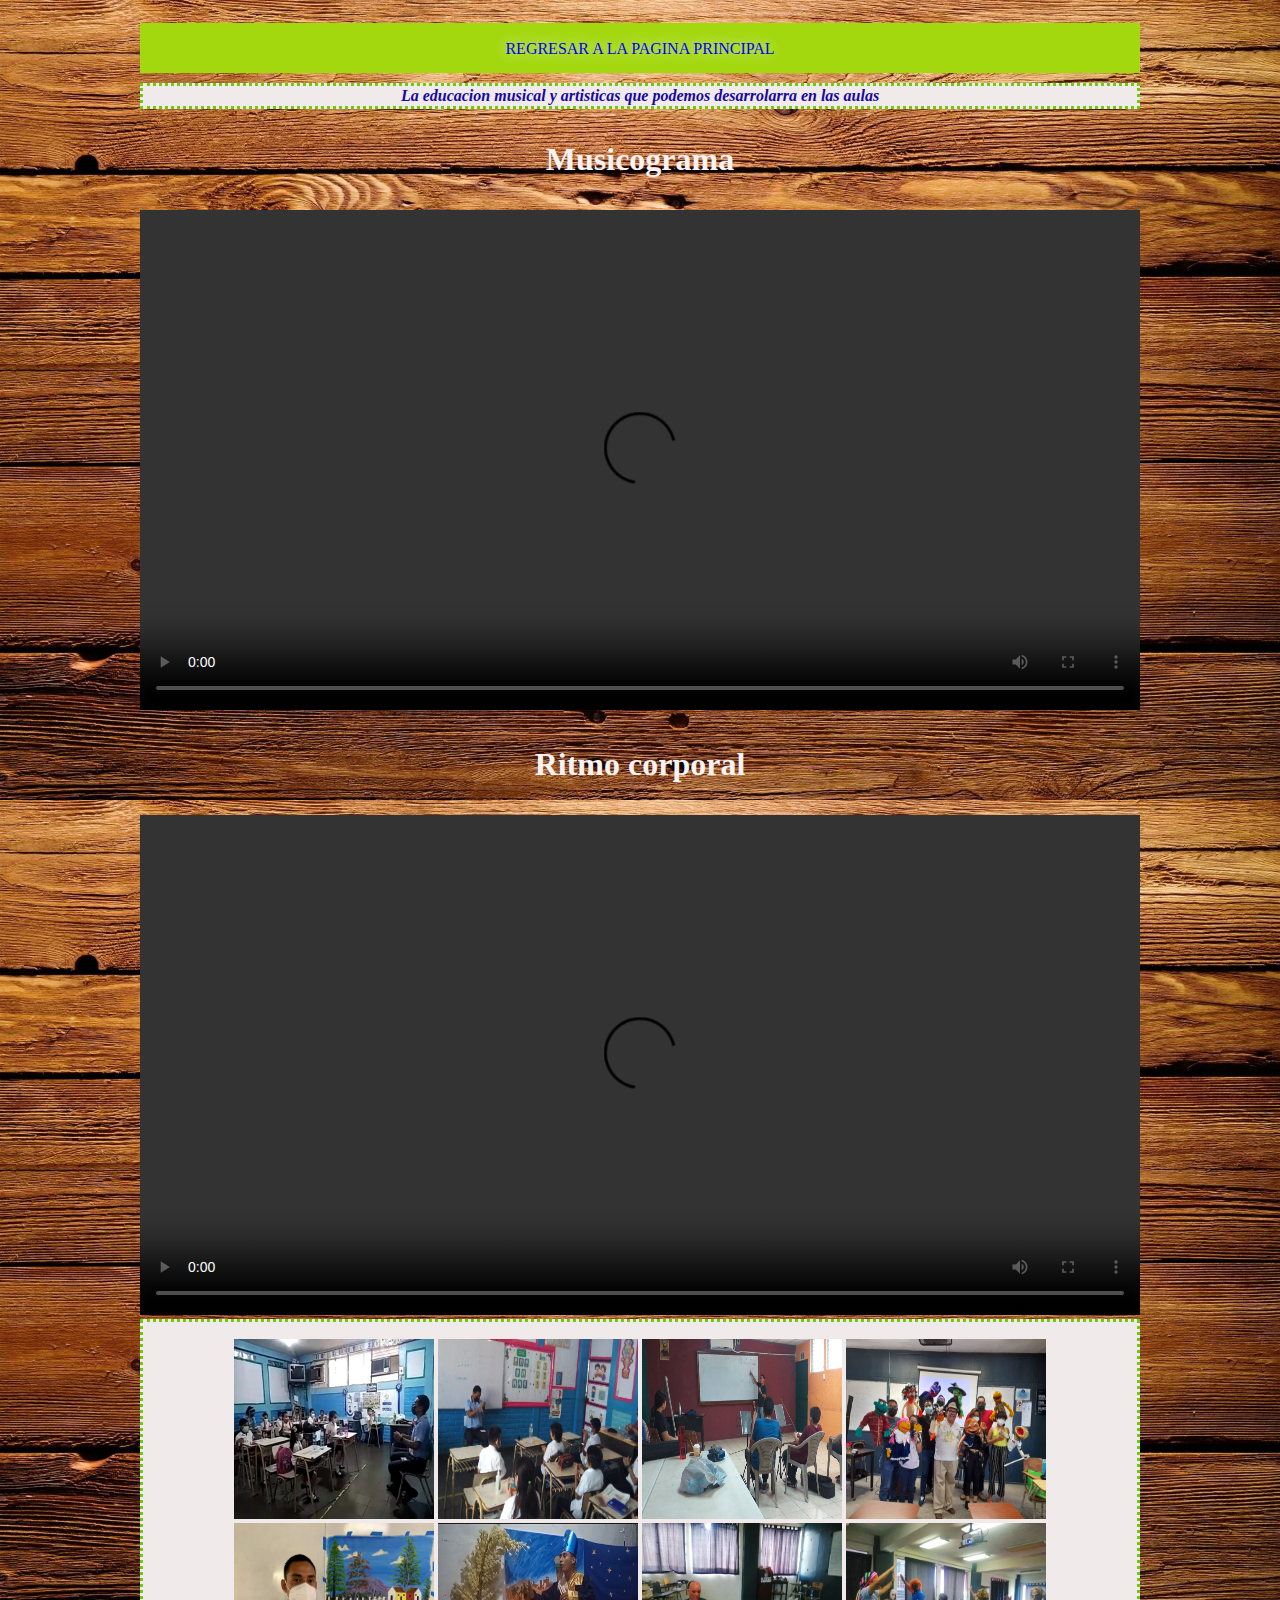
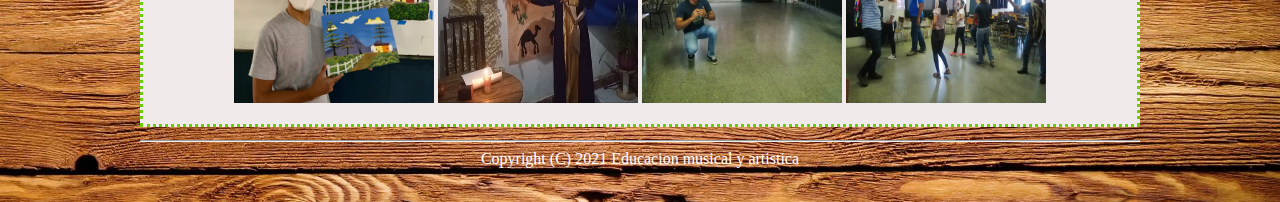
==== ritmo.html @ d02e9215 "initial commit" ====
<!DOCTYPE html>
<html lang="en">
<head>
    <meta charset="UTF-8">
    <meta http-equiv="X-UA-Compatible" content="IE=edge">
    <meta name="viewport" content="width=device-width, initial-scale=1.0">
    <link rel="stylesheet" href="style.css">
    <title>Ritmo Corporal</title>
</head>
<body bgcolor="white">
    <header>
        <a style="text-decoration:none" a href="index.html"><FONT FACE="impact" SIZE=3 COLOR="blue">
            Regresar a la pagina principal</FONT></a></a>
    </header>
    <section>
        La educacion musical y artisticas que podemos desarrolarra en las aulas
    </section>
<h1><p align="center" style="color:#f7f3f3";>Musicograma</p></h1>
<video src="videos/musicograma.mp4" width="1000" height="500" controls autoplay></video>
<h1><p align="center" style="color:#f7f3f3";>Ritmo corporal</p></h1>
<video src="videos/ RITMO de PIES para NIÑOS 🦶  Música y movimiento  Actividades musicales diverti_Full-HD.mp4" width="1000" height="500" controls autoplay></video>
    <section>
        <anside>
          <figure>
             <img src="Imagenes/hamil.jpeg"  width="200" height="180">
             <img src="Imagenes/clase.png"  width="200" height="180">
             <img src="Imagenes/cla.png"  width="200" height="180">
             <img src="Imagenes/te.jpeg"  width="200" height="180">
             <img src="Imagenes/pintura.jpeg"  width="200" height="180">
             <img src="Imagenes/mago.png"  width="200" height="180">
             <img src="Imagenes/tro.jpeg"  width="200" height="180">
             <img src="Imagenes/a.jpeg"  width="200" height="180"> 
             </figure>
             </anside>
     </section>
<footer>
    <hr>
    Copyright (C) 2021 Educacion musical y artistica
</footer>
</body>
</html>
---- style.css ----
body {
    background-image: url(Imagenes/madera.jpg);
    background-repeat: repeat-y;
    background-size: contain;
    width: 1000px; height: 1000px;
    margin: 5px auto 10px auto;
    padding: 1%;
}
header
{
    width: 100%;
    height: 50px;
    margin: 5px auto 10px auto;
    background-color: rgb(162, 216, 13);
    color: rgb(23, 8, 160);
    padding:0px;
    text-align:center;
    font-family:cursive;
    font-size: 35px;
    text-shadow: 0 0 15px rgb(244, 248, 248);
    text-transform: uppercase;
}
nav
{
    width: 975px;
    margin: 5px auto 10px auto;
    background-color: rgb(243, 172, 20);
    height: 35px;
    padding: 10px;
    text-align:center;
    font-family:Arial, Helvetica, sans-serif ;
    font-size: 25px;
    }
    a:hover {
        font-size:20px;
        color:rgb(254, 254, 255);
      }
article
{
    width: 650px;
    padding: 5%;
    background-color: #f5eded;
    border:double 3px #b200ff;
    margin:5px auto 10px auto;
    float: left;
    font-family: Arial, Helvetica, sans-serif;
    height: 1600px;
}
section
{
   background-color: #f0eaea; 
   border:dotted 3px #68cf07;
   padding: 1px;
   text-align: center;
   text-align:center;
   font-style:italic;
   color: rgb(23, 8, 160);
   font-weight:bold;
}
aside
{
    width: 210px;
    margin:2px auto 10px auto;
    background-color:#f0eaea;
    float: right;
    height: 380px;
    padding: 1%;
    text-align:center;
    font-style:italic;
    border:double 3px #b200ff;   
}
footer
{
    width: 1000px;
    margin: 5px auto 10px auto;
    float: left;
    height: 60px;
    color: rgb(255, 255, 255);
    text-align:center;  
}
.animate	{ 
    background-image: url(Imagenes/pollitos.gif);
    width: 7000px;
    max-width: 100%;
    height: 125px;  
    margin: 5px auto 10px auto;
}
.botons {
    width: 100%;
    background: #e45d03;
    border: 1px solid #f3f4f7;
    padding: 12px;
    color: rgb(255, 255, 255);
    margin: 8px 0;
    font-size: 14px;
    border-radius: 4px;
  }
  .center {
    margin-left: auto;
    margin-right: auto;
    display: block
}
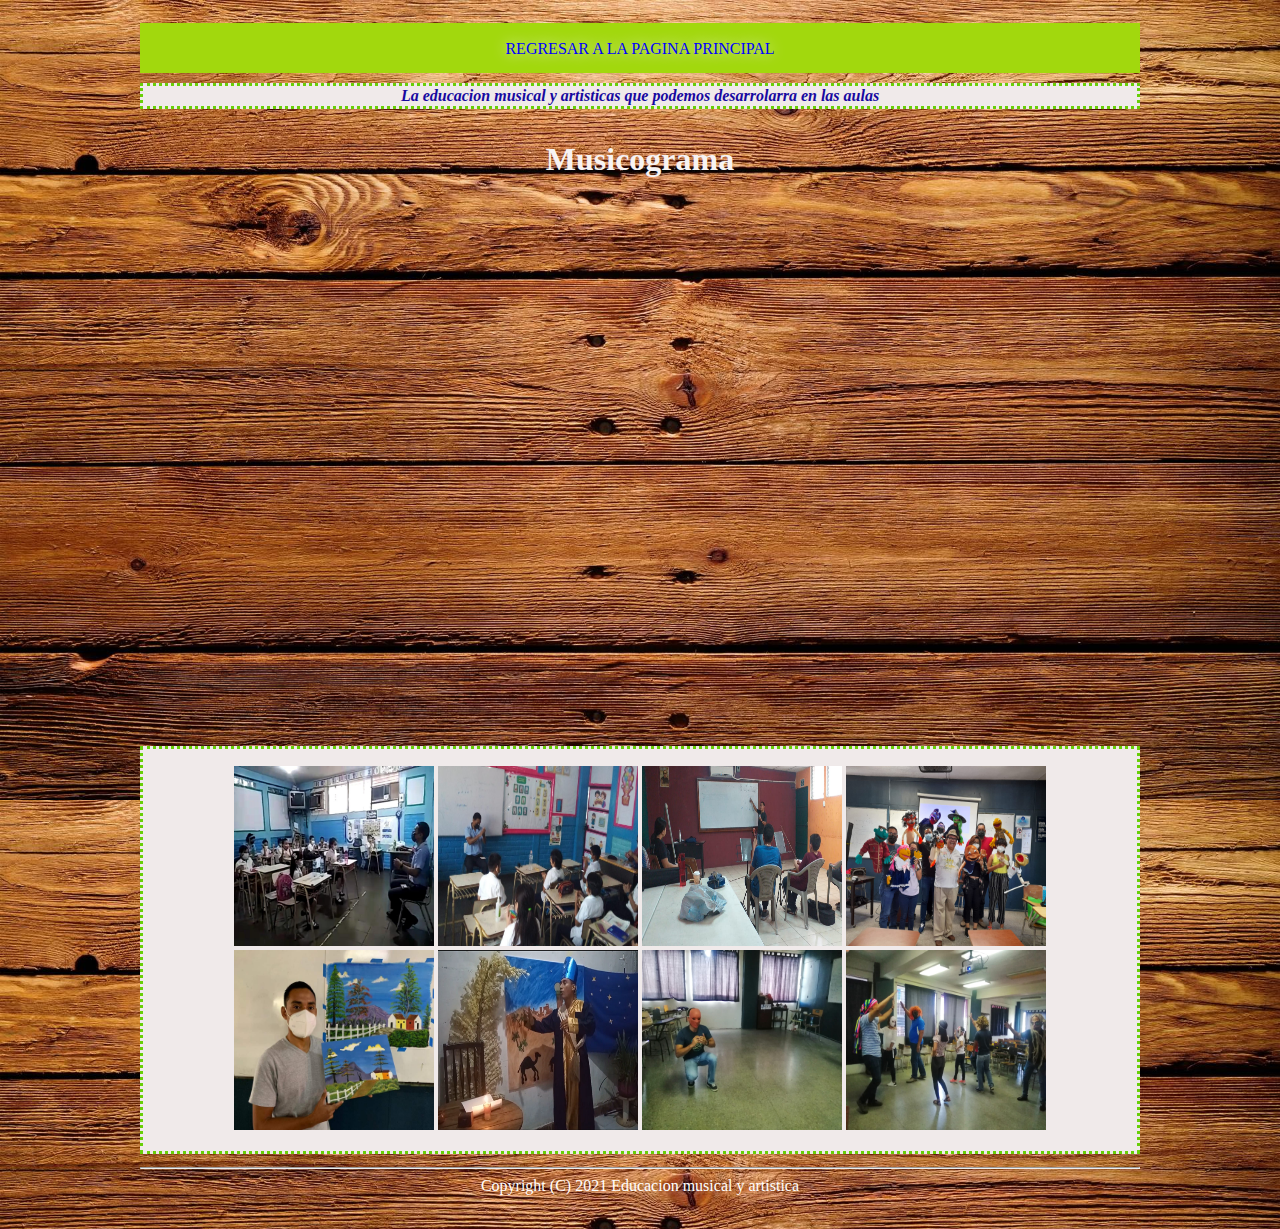
==== commit 26906f5e: "ritmo.html" ====
--- a/ritmo.html
+++ b/ritmo.html
@@ -16,9 +16,8 @@
         La educacion musical y artisticas que podemos desarrolarra en las aulas
     </section>
 <h1><p align="center" style="color:#f7f3f3";>Musicograma</p></h1>
-<video src="videos/musicograma.mp4" width="1000" height="500" controls autoplay></video>
-<h1><p align="center" style="color:#f7f3f3";>Ritmo corporal</p></h1>
-<video src="videos/ RITMO de PIES para NIÑOS 🦶  Música y movimiento  Actividades musicales diverti_Full-HD.mp4" width="1000" height="500" controls autoplay></video>
+<iframe width="1000" height="500" src="https://www.youtube.com/embed/AjBvTH4gHgk" title="YouTube video player" frameborder="0" allow="accelerometer; autoplay; clipboard-write; encrypted-media; gyroscope; picture-in-picture" allowfullscreen></iframe>
+<h1><p align="center" style="color:#f7f3f3";></p></h1>
     <section>
         <anside>
           <figure>
@@ -38,4 +37,4 @@
     Copyright (C) 2021 Educacion musical y artistica
 </footer>
 </body>
-</html>+</html>
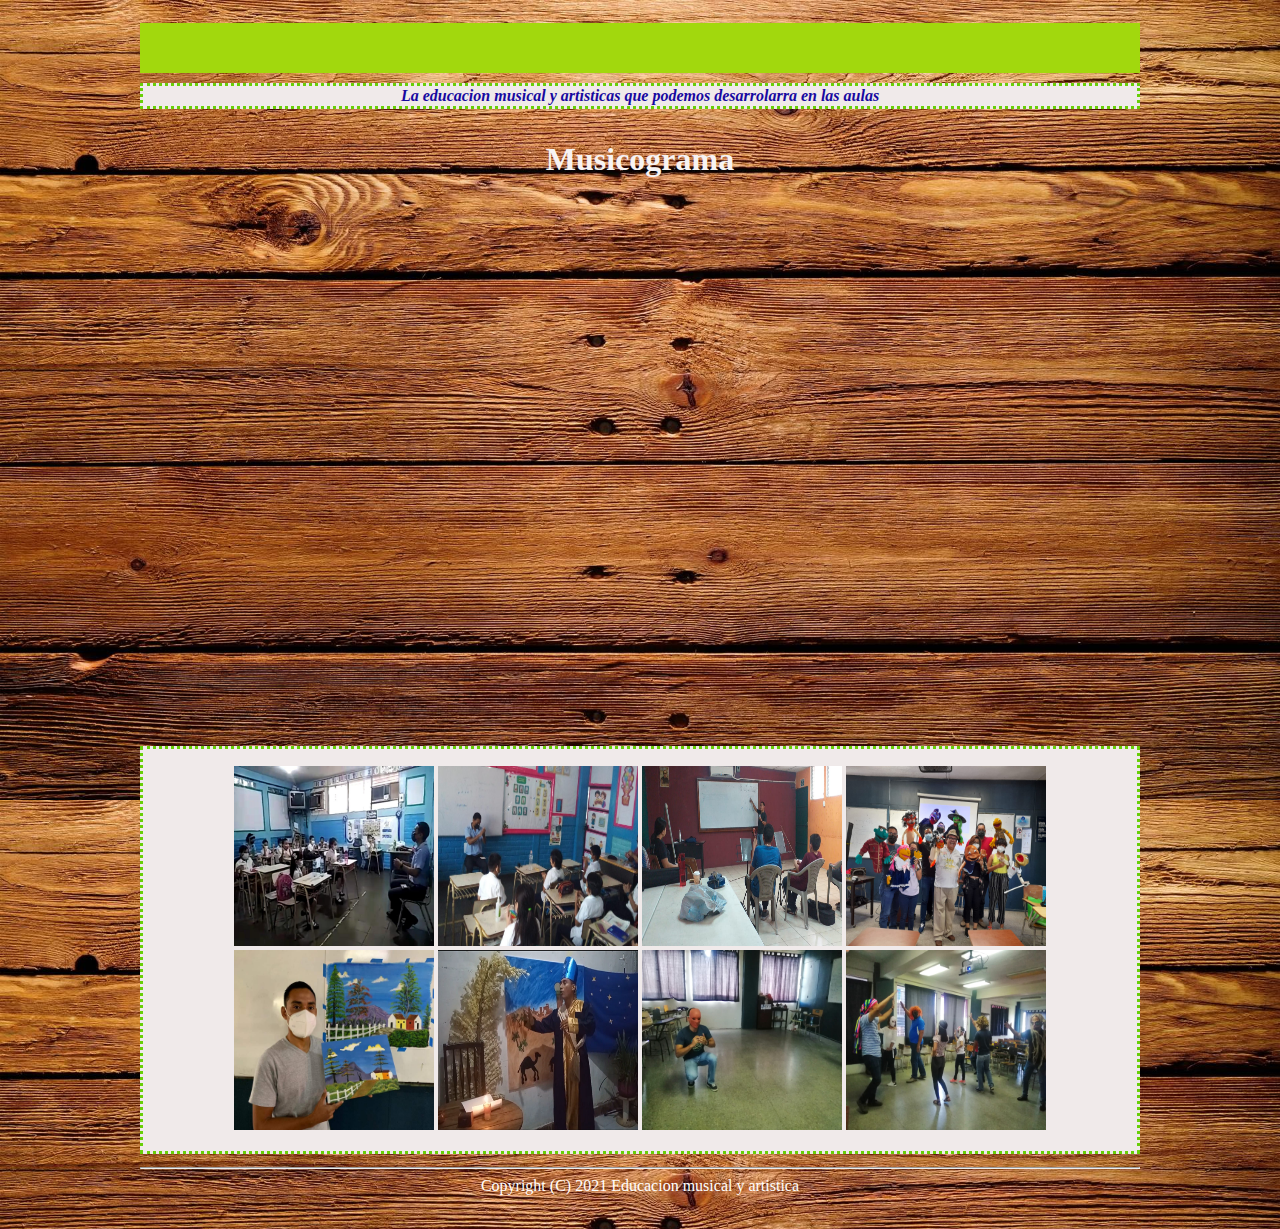
==== commit 30860091: "ritmo.html" ====
--- a/ritmo.html
+++ b/ritmo.html
@@ -10,7 +10,7 @@
 <body bgcolor="white">
     <header>
         <a style="text-decoration:none" a href="index.html"><FONT FACE="impact" SIZE=3 COLOR="blue">
-            Regresar a la pagina principal</FONT></a></a>
+            </FONT></a></a>
     </header>
     <section>
         La educacion musical y artisticas que podemos desarrolarra en las aulas
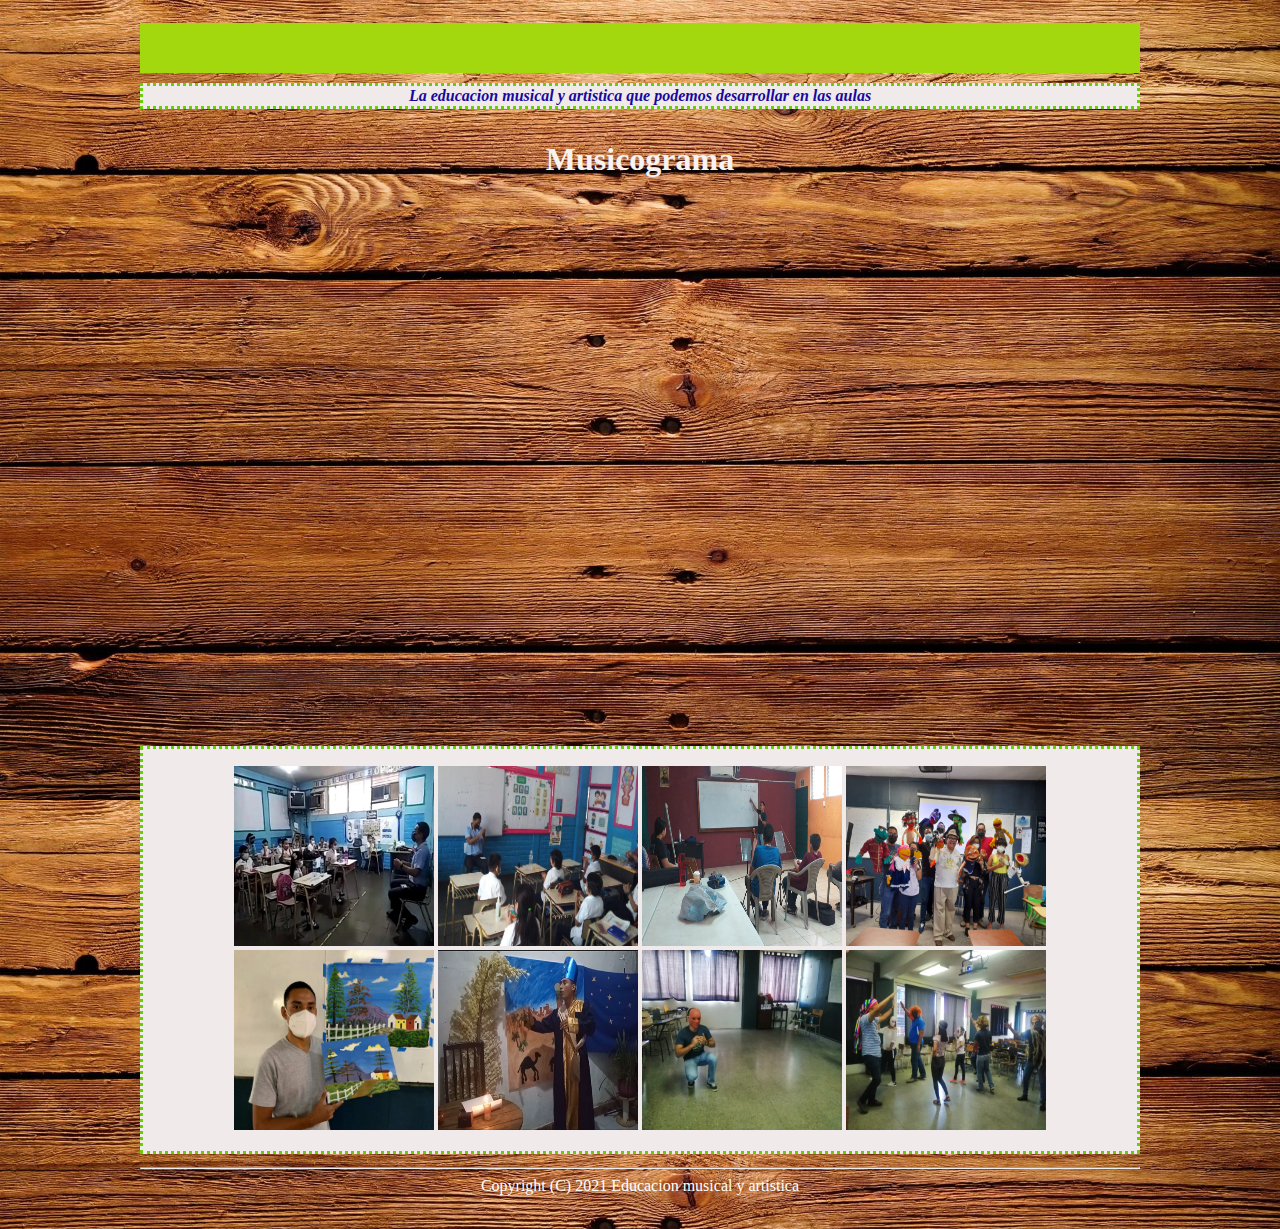
==== commit 7dff1937: "ritmo.html" ====
--- a/ritmo.html
+++ b/ritmo.html
@@ -13,7 +13,7 @@
             </FONT></a></a>
     </header>
     <section>
-        La educacion musical y artisticas que podemos desarrolarra en las aulas
+        La educacion musical y artistica que podemos desarrollar en las aulas
     </section>
 <h1><p align="center" style="color:#f7f3f3";>Musicograma</p></h1>
 <iframe width="1000" height="500" src="https://www.youtube.com/embed/AjBvTH4gHgk" title="YouTube video player" frameborder="0" allow="accelerometer; autoplay; clipboard-write; encrypted-media; gyroscope; picture-in-picture" allowfullscreen></iframe>
